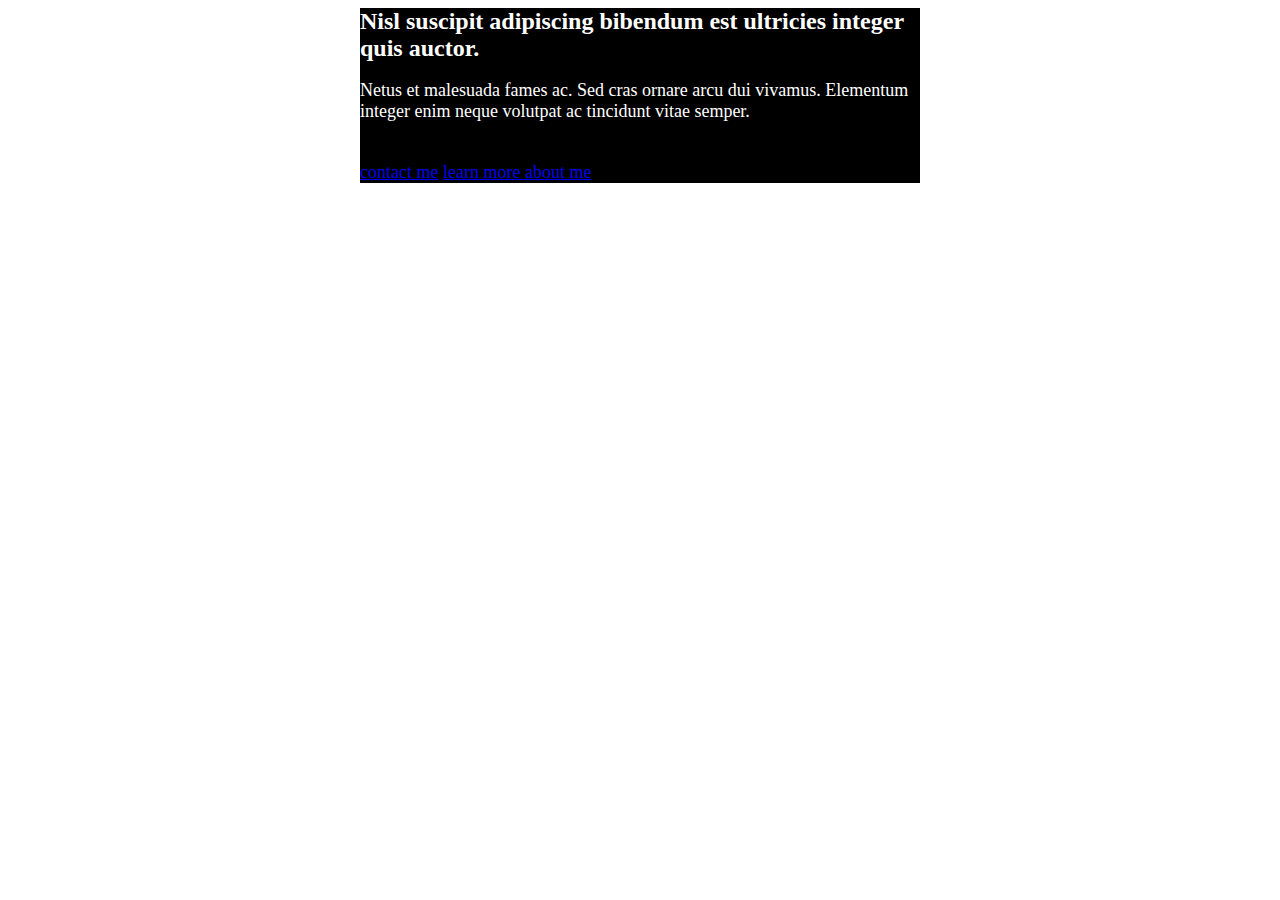
==== index.html @ f81d5080 "margins and space out text" ====
<html>
  <head>
    <link rel="stylesheet" href="css/style.css" />
  </head>
  <body>
    <div class="card">
      <h1>
        Nisl suscipit adipiscing bibendum est ultricies integer quis auctor.
      </h1>
      <p>
        Netus et malesuada fames ac. Sed cras ornare arcu dui vivamus. Elementum
        integer enim neque volutpat ac tincidunt vitae semper.
      </p>
      <p class="links">
        <a href="#">contact me</a> <a href="#">learn more about me</a>
      </p>
    </div>
  </body>
</html>
---- css/style.css ----
.card {
  background: #000;
  color: white;
  width: 560px;
  /* // auto makes it center horizontally */
  margin: 0 auto;
}

h1 {
  font-size: 24px;
}

p {
  font-size: 18px;
}

.links {
  /* // add space between the card and the links */
  margin-top: 40px;
}
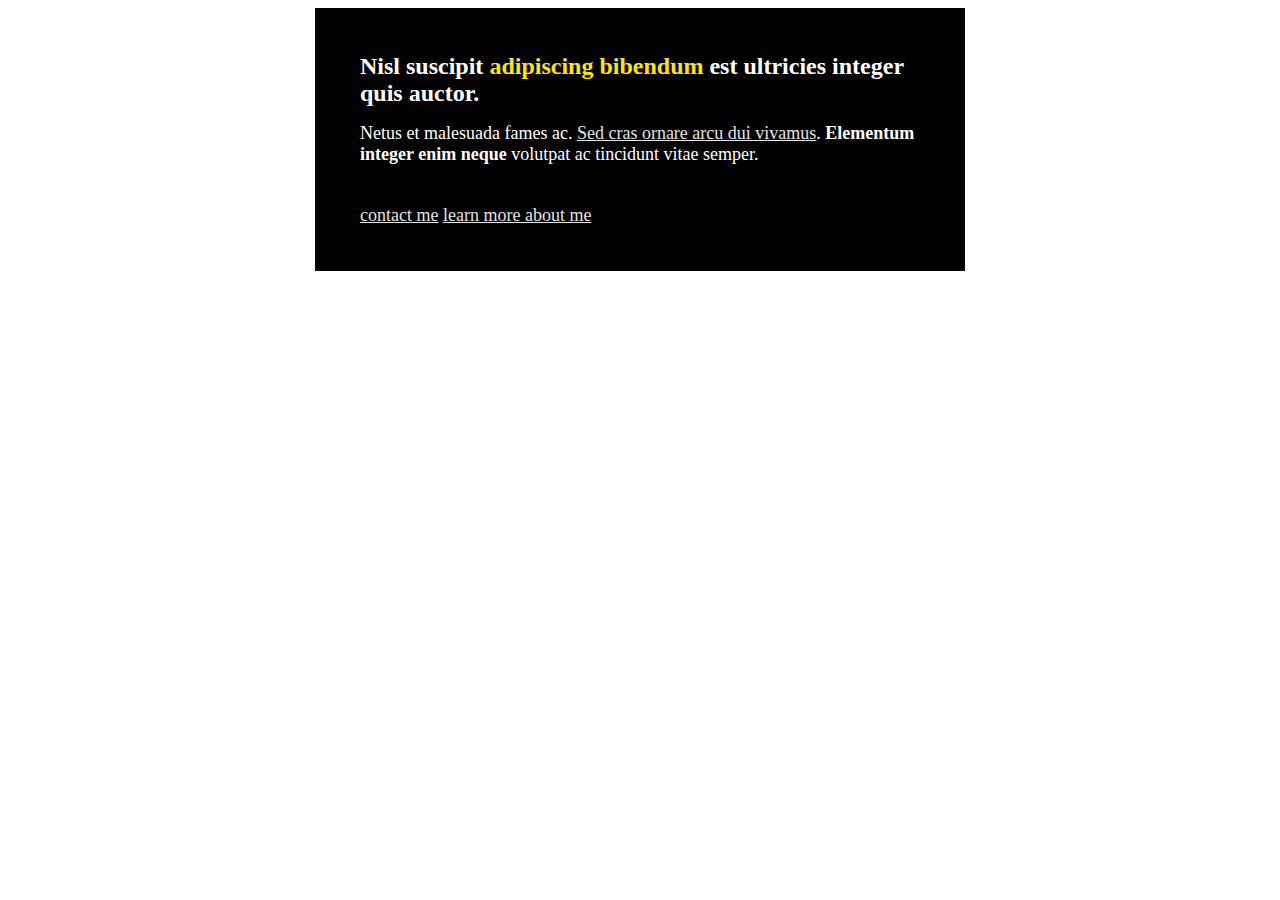
==== commit c533b416: "style links" ====
--- a/index.html
+++ b/index.html
@@ -5,14 +5,18 @@
   <body>
     <div class="card">
       <h1>
-        Nisl suscipit adipiscing bibendum est ultricies integer quis auctor.
+        Nisl suscipit <span class="accent-color">adipiscing bibendum</span> est
+        ultricies integer quis auctor.
       </h1>
       <p>
-        Netus et malesuada fames ac. Sed cras ornare arcu dui vivamus. Elementum
-        integer enim neque volutpat ac tincidunt vitae semper.
+        Netus et malesuada fames ac.
+        <a href="#">Sed cras ornare arcu dui vivamus</a>.
+        <strong>Elementum integer enim neque</strong> volutpat ac tincidunt
+        vitae semper.
       </p>
       <p class="links">
-        <a href="#">contact me</a> <a href="#">learn more about me</a>
+        <a href="https://www.google.com">contact me</a>
+        <a href="#">learn more about me</a>
       </p>
     </div>
   </body>
--- a/css/style.css
+++ b/css/style.css
@@ -4,6 +4,12 @@
   width: 560px;
   /* // auto makes it center horizontally */
   margin: 0 auto;
+  padding: 45px;
+}
+
+h1,
+p {
+  margin-top: 0;
 }
 
 h1 {
@@ -12,9 +18,39 @@
 
 p {
   font-size: 18px;
+  /* // collapsing margins, add margin-bottom and margin top would be collapsed */
+  margin-bottom: 40px;
 }
 
 .links {
   /* // add space between the card and the links */
   margin-top: 40px;
+  margin-bottom: 0;
 }
+.accent-color {
+  color: #ffe600;
+}
+
+/* a:link,
+a:visited {
+  color: #ffe600;
+}
+
+a:focus {
+  color: aquamarine;
+}
+
+a:hover {
+  color: firebrick;
+}
+a:active {
+  color: plum;
+} */
+
+a {
+  color: #e4e4e4;
+}
+
+a:hover {
+  color: gray;
+}
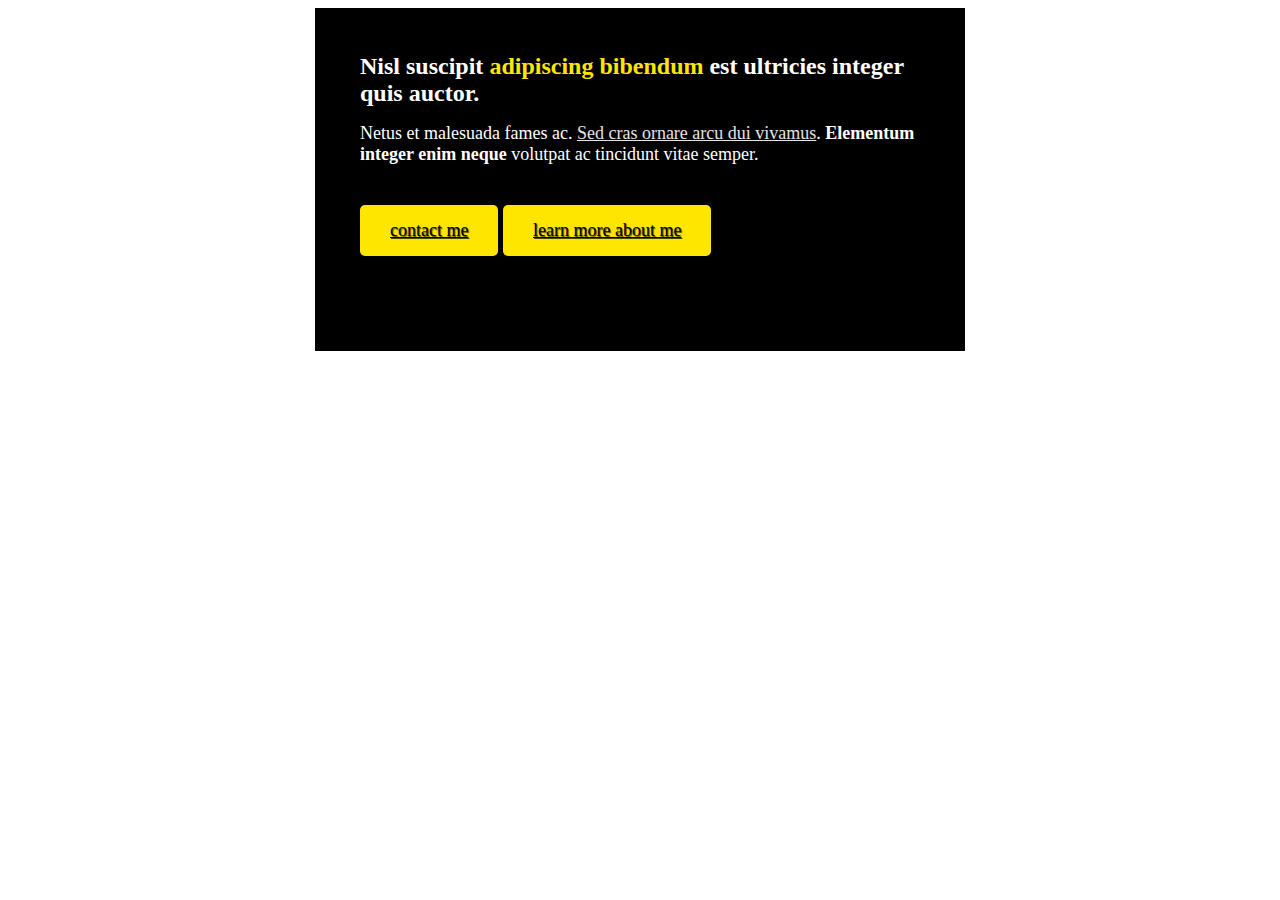
==== commit 6845b0ad: "styling button" ====
--- a/index.html
+++ b/index.html
@@ -15,9 +15,11 @@
         vitae semper.
       </p>
       <p class="links">
-        <a href="https://www.google.com">contact me</a>
-        <a href="#">learn more about me</a>
+        <a class="button" href="https://www.google.com">contact me</a>
+        <a class="button" href="#">learn more about me</a>
       </p>
+      <!-- <div class="button"><a href="#">contact me</a></div>
+      <p class="button"><a href="#">learn more about me</a></p> -->
     </div>
   </body>
 </html>
--- a/css/style.css
+++ b/css/style.css
@@ -51,6 +51,26 @@
   color: #e4e4e4;
 }
 
-a:hover {
+/* a:hover {
   color: gray;
+} */
+
+.button {
+  background: #ffe600;
+  color: black;
+  padding: 15 30px;
+  /* // prevent the button from too wide and covering the text */
+  display: inline-block;
+  margin-bottom: 50px;
+  /* give some border-radius, text-shadow, box-shadow and transition and transform */
+  border-radius: 5px;
+  text-shadow: 1px 1px 1px rgba(0, 0, 0, 0.7);
+  box-shadow: 1px 1px 1px rgba(0, 0, 0, 0.7);
+  transition: all 0.2s ease-in-out;
+  transform: translateX(0);
 }
+
+.button:hover {
+  background: #e4e4e4;
+  color: black;
+}
